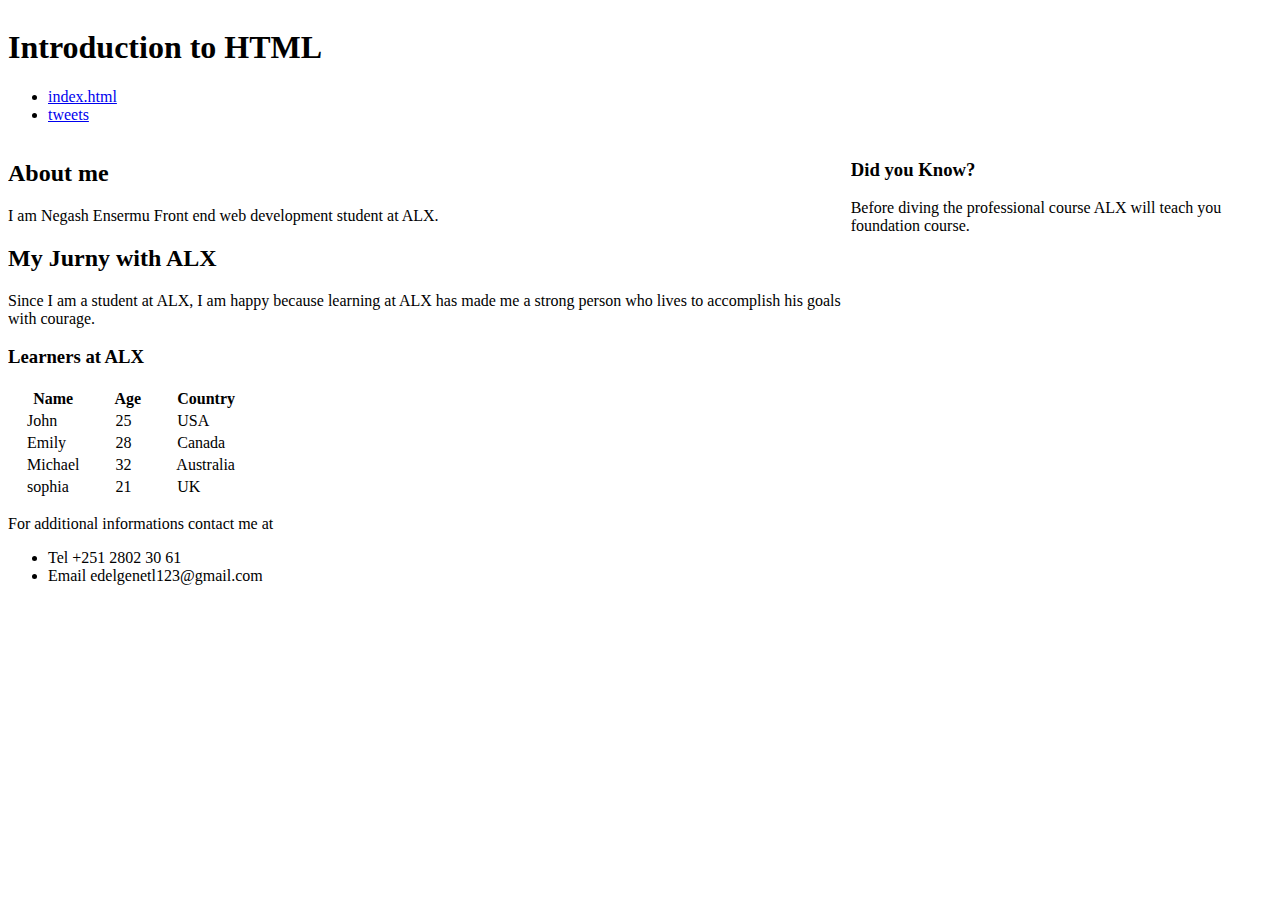
==== css_basic/index.html @ c41c5829 "new directory css_basic is added" ====
<!DOCTYPE html>
<html lang="en">
    <head>
        <meta charset="utf-8">
        <title>base_index.html</title>
        <link href="base.css" rel="stylesheet">
        <link href="styles.css" rel="stylesheet">
    </head>
    <body class="body">
        <header>
            <h1>Introduction to HTML</h1>
            <nav>
                <ul>
                    <li><a href="https://negashensermu.github.io/ " target="_blank">
                        index.html </a></li>
                    <li><a href="https://negashensermu.github.io/tweets " target="_blank">
                        tweets </a></li>
                </ul>
            </nav>
        </header>
        <main class="main">
            <article class="article">
            <section>
                <h2>About me</h2>
                <p>I am Negash Ensermu Front end web development student at ALX.</p>
                <h2>My Jurny with ALX</h2>
                <P>Since I am a student at ALX, I am happy because learning at ALX has made me a strong person 
                    who lives to accomplish his goals with courage.</P>
            </section>
            <section>
                <table>
                    <h3>Learners at ALX</h3>
                    <tr>
                        <th> &nbsp; &nbsp; Name &nbsp; &nbsp; </th>
                        <th> &nbsp; &nbsp; Age &nbsp; &nbsp; </th>
                        <th> &nbsp; &nbsp; Country &nbsp; &nbsp; </th>
                    </tr>
                    <tr>
                        <td> &nbsp; &nbsp; John &nbsp; &nbsp; </td>
                        <td> &nbsp; &nbsp; 25 &nbsp; &nbsp; </td>
                        <td> &nbsp; &nbsp; USA &nbsp; &nbsp; </td>
                    </tr>
                    <tr>
                        <td> &nbsp; &nbsp; Emily &nbsp; &nbsp; </td>
                        <td> &nbsp; &nbsp; 28 &nbsp; &nbsp; </td>
                        <td> &nbsp; &nbsp; Canada &nbsp; &nbsp; </td>
                    </tr>
                    <tr>
                        <td> &nbsp; &nbsp; Michael &nbsp; &nbsp; </td>
                        <td> &nbsp; &nbsp; 32 &nbsp; &nbsp; </td>
                        <td> &nbsp; &nbsp; Australia &nbsp; &nbsp; </td>
                    </tr>
                    <tr>
                        <td> &nbsp; &nbsp; sophia &nbsp; &nbsp; </td>
                        <td> &nbsp; &nbsp; 21 &nbsp; &nbsp; </td>
                        <td> &nbsp; &nbsp; UK &nbsp; &nbsp; </td>
                    </tr>
                </table>
            </section>
            </article>
                    <aside class="aside">
                        <h3>Did you Know?</h3>
                        <p>Before diving the professional course ALX will teach you foundation course.</p>
                    </aside> 
        </main> 
        <footer>
            <p>For additional informations contact me at</p>
            <ul>
                <li>Tel +251 2802 30 61</li>
                <li>Email edelgenetl123@gmail.com</li>
            </ul>
        </footer>      
   </body>
</html>
---- css_basic/styles.css ----
.main {
    display: flex;
    flex-direction: row;
    height: auto;
    width: auto;

}
.body {
    display: flex;
    flex-direction: column;
}
.article {
    flex: 2;
    overflow-y: auto;
}
.aside {
    flex: 1;
    overflow-y: auto;
}
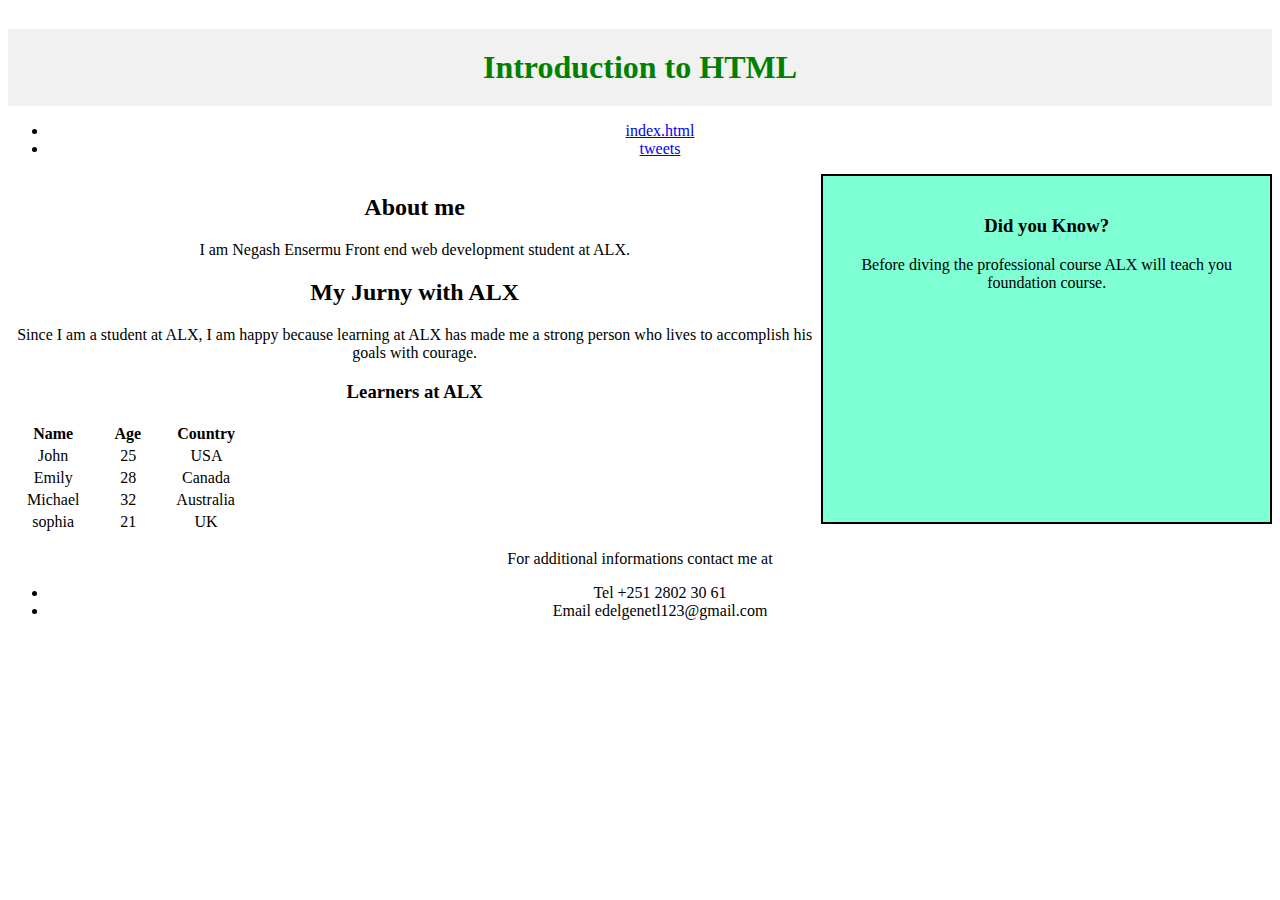
==== commit 917a9497: "files are madified" ====
--- a/css_basic/index.html
+++ b/css_basic/index.html
@@ -5,10 +5,12 @@
         <title>base_index.html</title>
         <link href="base.css" rel="stylesheet">
         <link href="styles.css" rel="stylesheet">
+        <style>
+        </style>
     </head>
     <body class="body">
         <header>
-            <h1>Introduction to HTML</h1>
+            <h1 class="h1">Introduction to HTML</h1>
             <nav>
                 <ul>
                     <li><a href="https://negashensermu.github.io/ " target="_blank">
--- a/css_basic/styles.css
+++ b/css_basic/styles.css
@@ -1,13 +1,25 @@
+.header {
+background-color: #b80b0b;
+text-align: center;
+padding: 20px;
+}
 .main {
     display: flex;
     flex-direction: row;
     height: auto;
     width: auto;
-
+    text-align: center;
 }
 .body {
     display: flex;
     flex-direction: column;
+    text-align: center;    
+}
+.h1 {
+    color: green;
+    margin-bottom: 10px;
+    background-color: #F1F1F1;
+    padding: 20px;
 }
 .article {
     flex: 2;
@@ -16,4 +28,8 @@
 .aside {
     flex: 1;
     overflow-y: auto;
+    padding: 20px;
+    border: 2px solid black;
+    background-color: aquamarine;
+    margin-bottom: 10px;
 }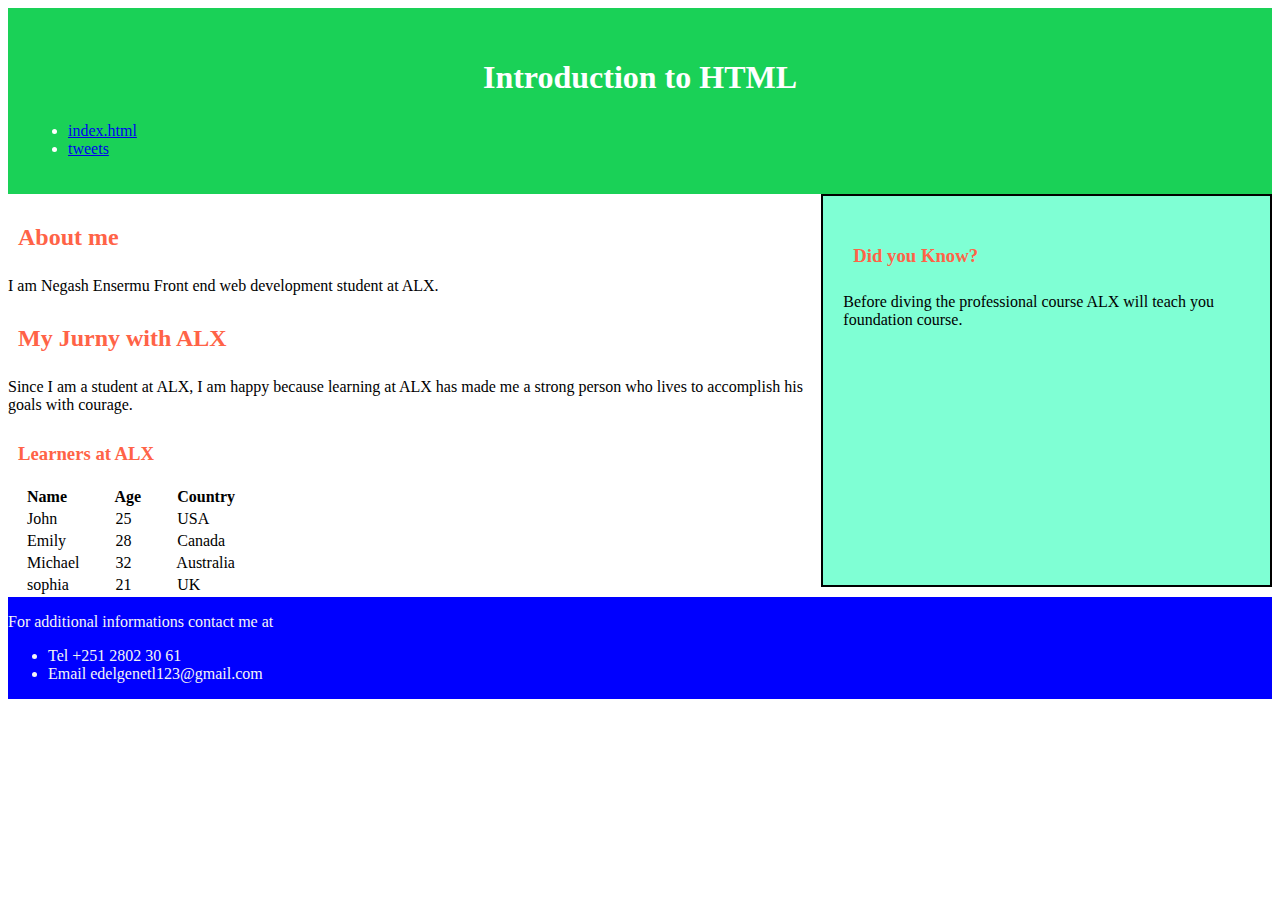
==== commit 288cb07b: "all files are modified" ====
--- a/css_basic/index.html
+++ b/css_basic/index.html
@@ -2,9 +2,10 @@
 <html lang="en">
     <head>
         <meta charset="utf-8">
+        <meta name="viewport" content="width=device-width, initial-scale=1.0">
         <title>base_index.html</title>
-        <link href="base.css" rel="stylesheet">
-        <link href="styles.css" rel="stylesheet">
+        <link rel="stylesheet"  href="base.css" type="text/css">
+        <link rel="stylesheet" href="styles.css" >
         <style>
         </style>
     </head>
--- a/css_basic/styles.css
+++ b/css_basic/styles.css
@@ -1,35 +1,54 @@
-.header {
-background-color: #b80b0b;
-text-align: center;
+header {
+color: white;
+background-color: #1ad157;
+text-align: left;
 padding: 20px;
 }
-.main {
+main {
     display: flex;
     flex-direction: row;
     height: auto;
     width: auto;
-    text-align: center;
+    text-align: left;
 }
-.body {
+body {
     display: flex;
     flex-direction: column;
     text-align: center;    
 }
-.h1 {
-    color: green;
+h1 {
+    color: white;
     margin-bottom: 10px;
-    background-color: #F1F1F1;
-    padding: 20px;
+    background-color: #1ad157;
+    padding: 10px;
+    text-align: center;
 }
-.article {
+h2 {
+    color: tomato;
+    margin-bottom: 10px;
+    padding: 10px;
+    text-align: left; 
+}
+h3 {
+    color: tomato;
+    margin-bottom: 10px;
+    padding: 10px;
+    text-align: left;  
+}
+article {
     flex: 2;
     overflow-y: auto;
 }
-.aside {
+aside {
     flex: 1;
     overflow-y: auto;
     padding: 20px;
     border: 2px solid black;
     background-color: aquamarine;
     margin-bottom: 10px;
+}
+footer {
+    color: whitesmoke;
+    background-color: blue;
+    text-align: left;
 }